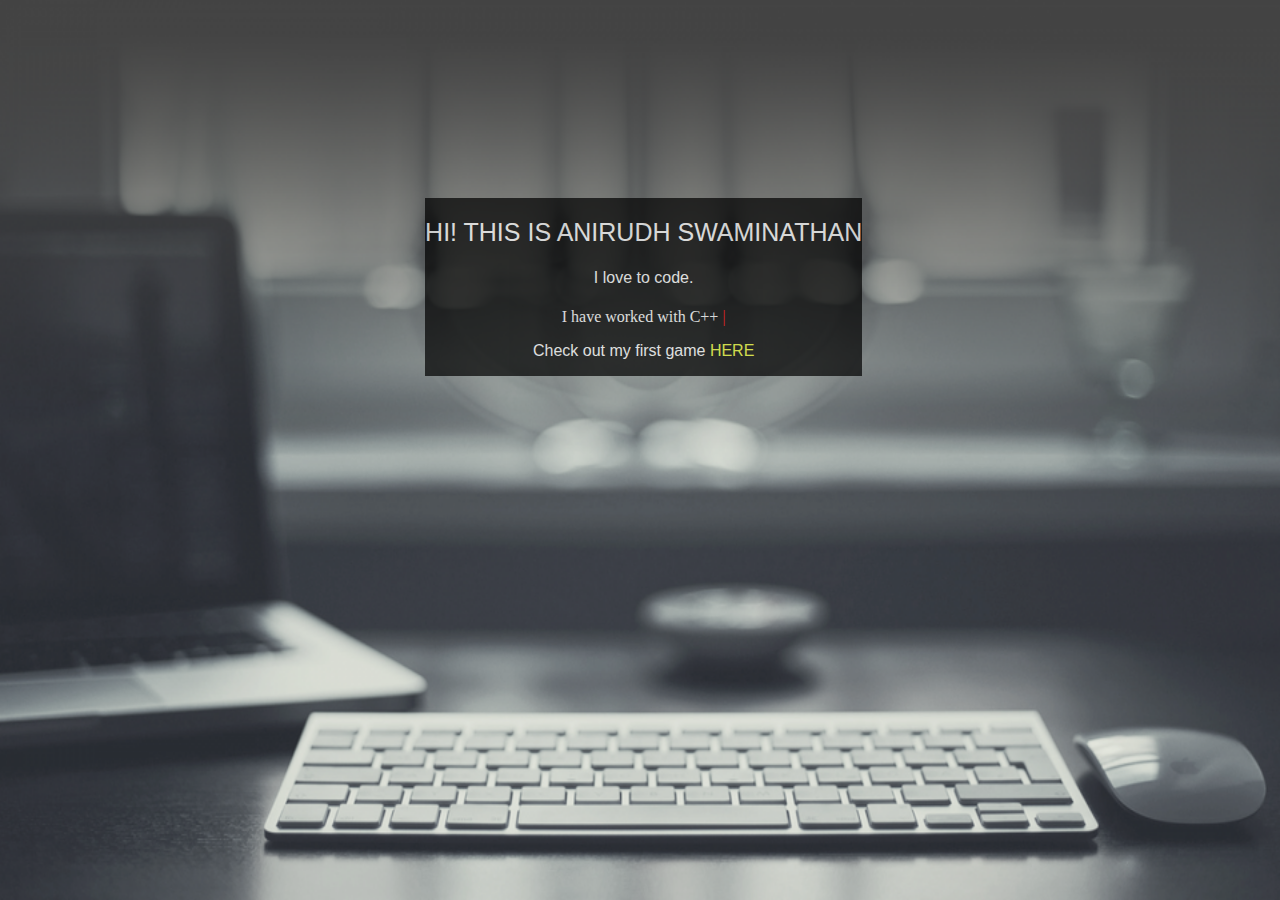
==== index.html @ 605589ba "personal-page-initial-commit" ====
<!DOCTYPE html>
<html>
<head>
	<title>Anirudh Swaminathan</title>
	<meta name="viewport" content="width=device-width, initial-scale=1.0"/>
	<meta charset="UTF-8">
	<meta name="description" content="Anirudh Swaminathan's webpage">
    <meta name="author" content="Anirudh Swaminathan">
	
	<link rel="icon" type="image/x-icon" href="favicon.ico">
	<link rel="stylesheet" type="text/css" href="index.css">
</head>
<body>
	<div class="header">
		<div id="inner">	
			<h2>HI! THIS IS ANIRUDH SWAMINATHAN<h2>
			<h4>I love to code.</h4>
			<div id="center_me">
			
			<span id="cursor_sim"> | </span>
			</div>
			
			<p>Check out my first game <a href="memory.html">HERE</a></p>
		</div>
	</div>
	
	<script src="index.js">
	</script>
</body>
</html>
---- index.css ----
body{
	background:url('index_bg.jpg');
	background-repeat:no-repeat;
	background-attachment:fixed;
	background-size:100% 100%;
}

.header h2{
	text-align:center;
	font-family:Arial;
	color:white;
	font-size:1.5625em;
	font-weight:lighter;
}

.header{
	position:relative;
	margin-top:15%;
	margin-left:33%;
	background-color:#000000;
	display: inline-block;
	color:white;
	opacity:0.7;
}
#inner{
	opacity:1.0;
	z-index:3;
}
.header h4{
	text-align:center;
	font-family:Arial;
	color:white;
	font-weight:lighter;
}
.header p{
	text-align:center;
	font-family:Arial;
	color:white;
	font-weight:lighter;
}
#center_me{
	text-align:center;
}
#cursor_sim{
	color:red;
}
a{
	text-decoration:none;
	color:#f0ff37;
}
a:hover{
	text-decoration:none;
	color:#7af5fc;
	text-shadow: 3px 3px 0px black;
}
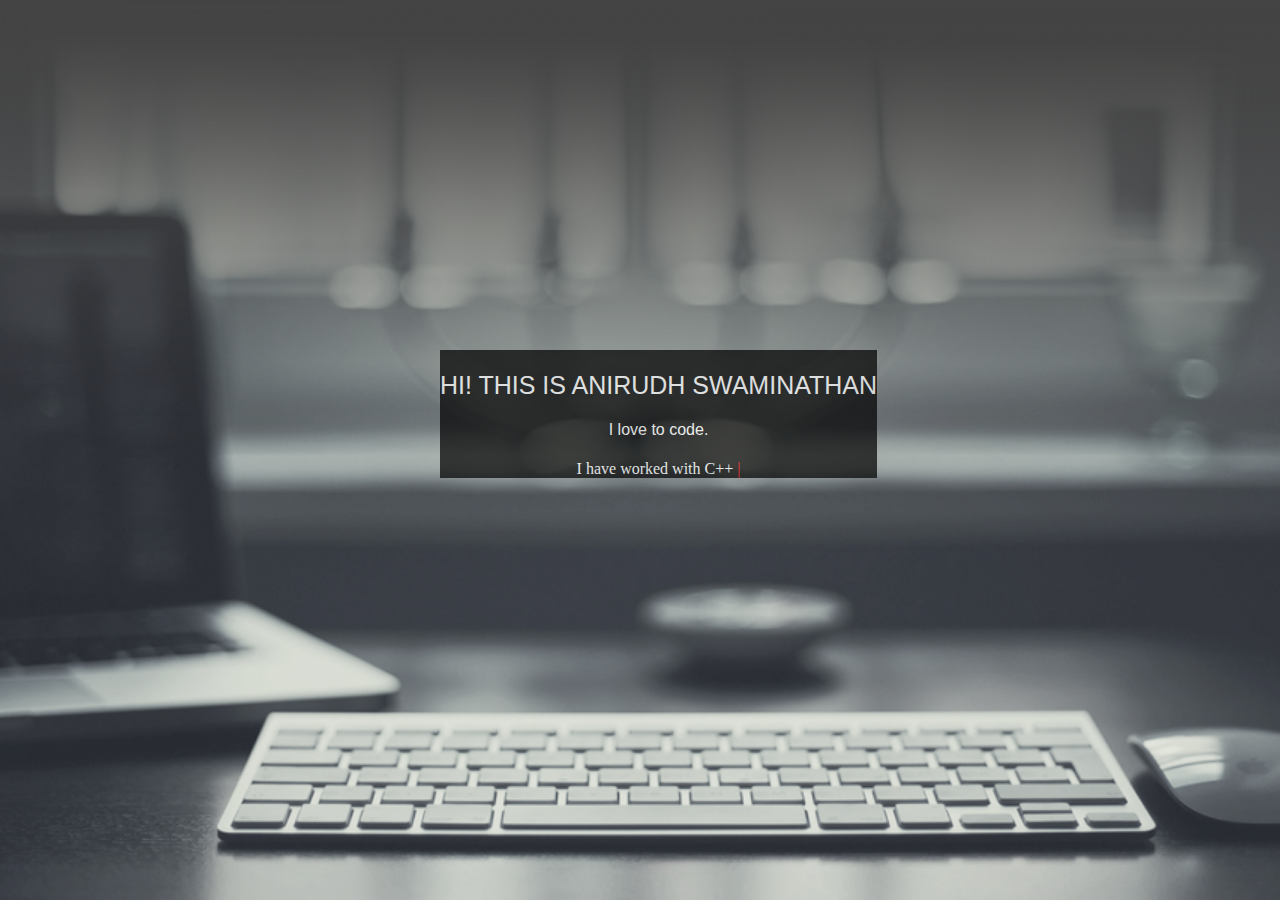
==== commit 69f68f8a: "Remove direct link to the game" ====
--- a/index.html
+++ b/index.html
@@ -20,7 +20,7 @@
 			<span id="cursor_sim"> | </span>
 			</div>
 			
-			<p>Check out my first game <a href="memory.html">HERE</a></p>
+			<!-- <p>Check out my first game <a href="memory.html">HERE</a></p> -->
 		</div>
 	</div>
 	
--- a/index.css
+++ b/index.css
@@ -1,8 +1,11 @@
 body{
+	/*
 	background:url('index_bg.jpg');
 	background-repeat:no-repeat;
 	background-attachment:fixed;
-	background-size:100% 100%;
+	background-size: cover;
+	*/
+	min-height:100%;
 }
 
 .header h2{
@@ -14,6 +17,7 @@
 }
 
 .header{
+	/*
 	position:relative;
 	margin-top:15%;
 	margin-left:33%;
@@ -21,6 +25,15 @@
 	display: inline-block;
 	color:white;
 	opacity:0.7;
+	*/
+	position:absolute;
+	top:50%;
+	left:50%;
+	background-color:#000000;
+	display: inline-block;
+	color:white;
+	opacity:0.7;
+	margin: -6.25em 0 0 -12.5em;
 }
 #inner{
 	opacity:1.0;
@@ -52,4 +65,13 @@
 	text-decoration:none;
 	color:#7af5fc;
 	text-shadow: 3px 3px 0px black;
-}+}
+
+@media (min-width: 300px) {
+    html {
+        background: url(index_bg.jpg) no-repeat center center fixed; 
+        background-size: cover;
+        min-height: 100%;
+    }
+}
+
